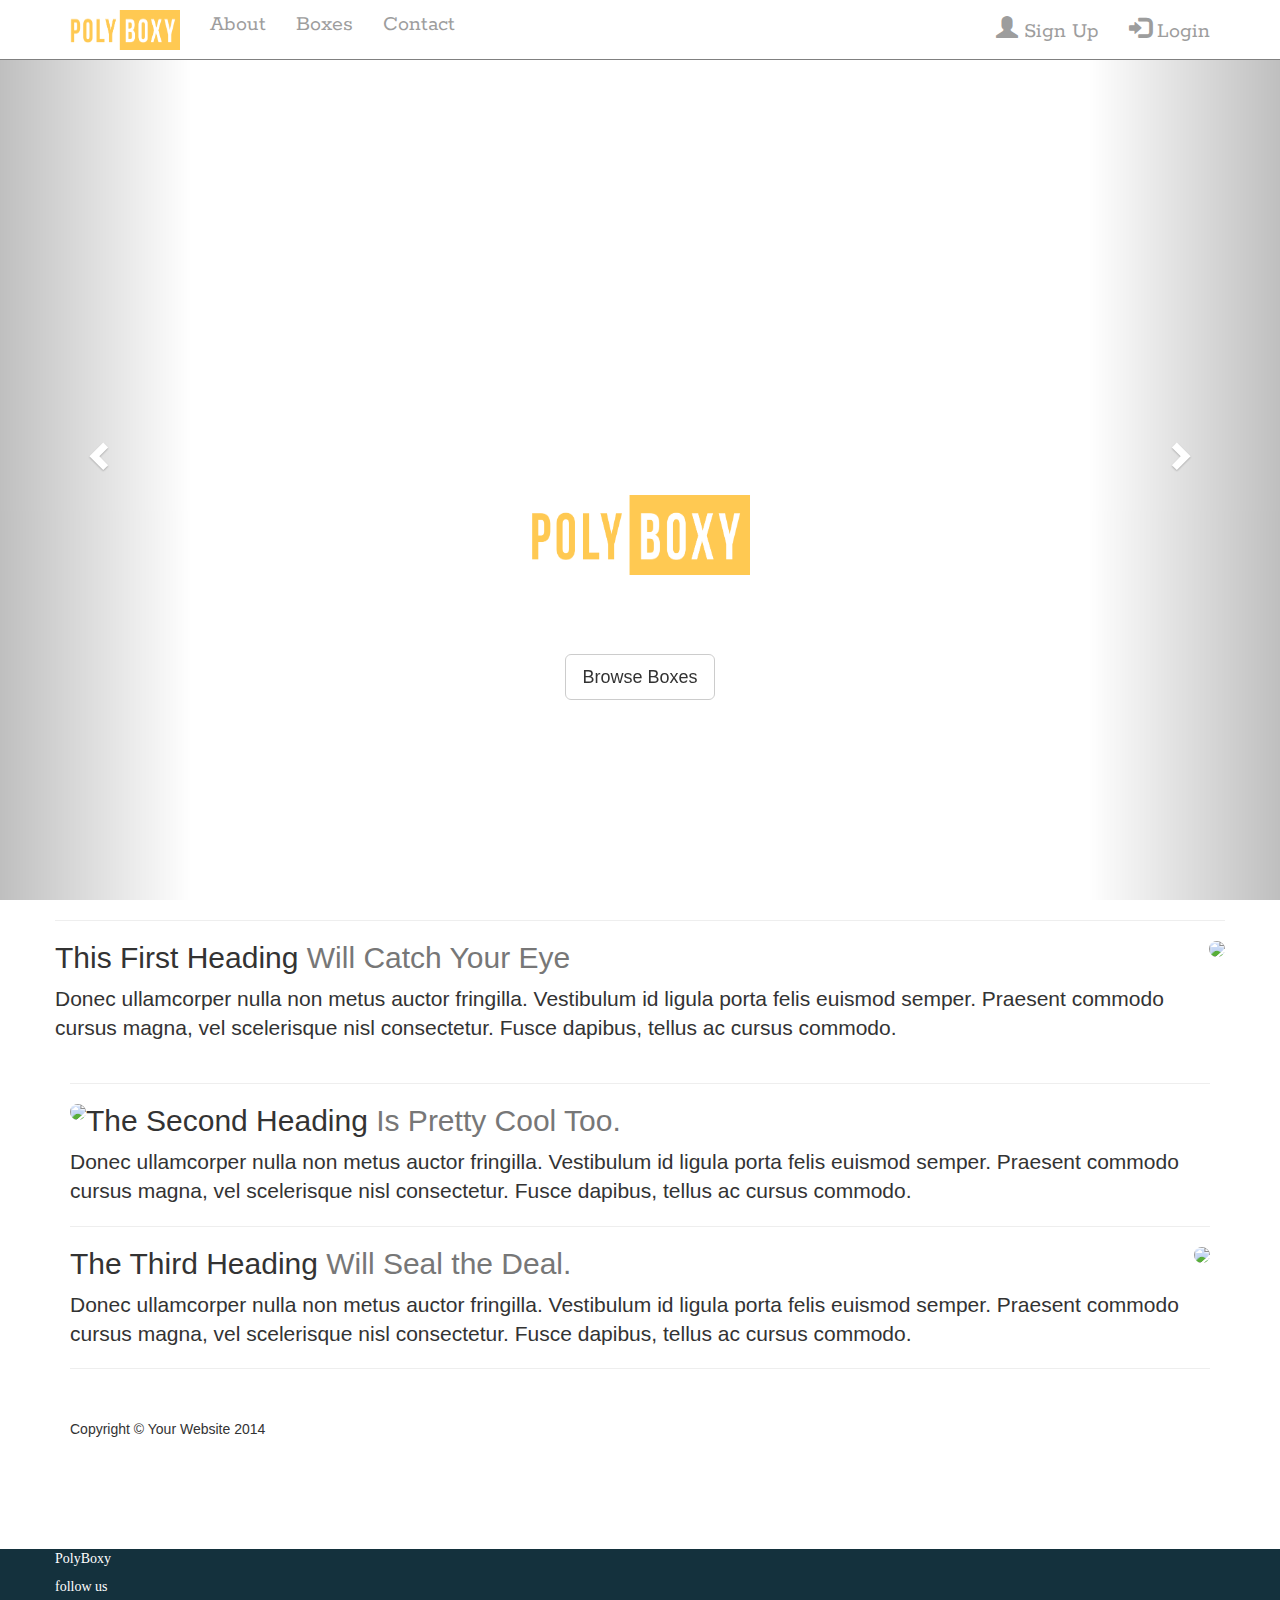
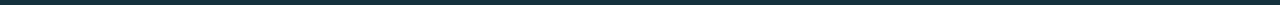
==== index.html @ e20fc701 "Adding Files To GitHub" ====
<!DOCTYPE html>
<html lang="en">

<head>

  <meta charset="utf-8">
  <meta http-equiv="X-UA-Compatible" content="IE=edge">
  <meta name="viewport" content="width=device-width, initial-scale=1">
  <meta name="description" content="">
  <meta name="author" content="">

  <title>PolyBoxy</title>

  <!-- Bootstrap Core CSS -->
  <link href="css/bootstrap.min.css" rel="stylesheet">
<link href="https://fonts.googleapis.com/css?family=Roboto+Condensed:700|Rokkitt:700" rel="stylesheet">
  <!-- Custom CSS -->
  <link href="css/half-slider.css" rel="stylesheet">

  <!-- HTML5 Shim and Respond.js IE8 support of HTML5 elements and media queries -->
  <!-- WARNING: Respond.js doesn't work if you view the page via file:// -->
  <!--[if lt IE 9]>
        <script src="https://oss.maxcdn.com/libs/html5shiv/3.7.0/html5shiv.js"></script>
        <script src="https://oss.maxcdn.com/libs/respond.js/1.4.2/respond.min.js"></script>
    <![endif]-->

</head>
<script>
  document.body.className += 'fade-out';
</script>

<body>

  <!-- Navigation -->
  <nav class="navbar navbar-inverse navbar-fixed-top" role="navigation">
    <div class="container">
      <!-- Brand and toggle get grouped for better mobile display -->
      <div class="navbar-header">
        <button type="button" class="navbar-toggle" data-toggle="collapse" data-target="#bs-example-navbar-collapse-1">
                    <span class="sr-only">Toggle navigation</span>
                    <span class="icon-bar"></span>
                    <span class="icon-bar"></span>
                    <span class="icon-bar"></span>
                </button>
        <a class="navbar-brand" href="index.html" style="color: #dde5f4;">
<img src="Images/final logo.png" alt="PolyBoxy" height="40px" width="110px">
        </a>
      </div>
      <!-- Collect the nav links, forms, and other content for toggling -->
      <div class="collapse navbar-collapse" id="bs-example-navbar-collapse-1">
        <ul class="nav navbar-nav">
          <li>
            <a href="about.html">About</a>
          </li>
          <li>
            <a href="Boxes_List/index.html">Boxes</a>
          </li>
          <li>
            <a href="#">Contact</a>
          </li>
        </ul>
        <div>
          <ul class="nav navbar-nav navbar-right">
            <li><a href="Login/Login.html"><span class="glyphicon glyphicon-user"></span> Sign Up</a></li>
            <li><a href="#"><span class="glyphicon glyphicon-log-in"></span> Login</a></li>
          </ul>
        </div>
      </div>
      <!-- /.navbar-collapse -->

    </div>
    <!-- /.container -->
  </nav>
  <!-- <video id="myVideo" controls autoplay loop muted>
    <h2> Hi </h2>
    <source src="Video/a.mp4" type="video/mp4">
    Your browser does not support the video tag.
  </video> -->
<!--
  <div class="video-container">
	   <video autoplay loop muted>
		      <source src="Video/a.mp4" type="video/mp4">
		     Your browser does not support the video tag.
	   </video>
     <div class="overlay-desc">
        <h1>We are Adventure</h1>
     </div>
	</div>

  <div id="video-container">
  // all the video stuff goes in here.
  <a id="your-text"></a>
  </div> -->
  <!-- Half Page Image Background Carousel Header -->

  <header id="myCarousel" class="carousel slide">
    <!-- Indicators -->
    <ol class="carousel-indicators">
      <li data-target="#myCarousel" data-slide-to="0" class="active"></li>
      <li data-target="#myCarousel" data-slide-to="1"></li>
      <li data-target="#myCarousel" data-slide-to="2"></li>
    </ol>

    <!-- Wrapper for Slides -->
    <div class="carousel-inner">
      <div class="item active">
        <!-- Set the first background image using inline CSS below. -->
        <div class="fill" class="image" style="background-image:url('http://kalamu.com/neogriot/wp-content/uploads/2013/05/herbie_hancock-01.jpg');"></div>

      </div>
      <div class="item">
        <!-- Set the second background image using inline CSS below. -->
        <div class="fill" style="background-image:url('http://www.1759.co.uk/images/bg_lodge5.jpg');"></div>

      </div>
      <div class="item">
        <!-- Set the third background image using inline CSS below. -->
        <div class="fill" style="background-image:url('http://cdn.wallpapersafari.com/67/87/sVuDO9.jpg');"></div>

        </div>
      </div>
    </div>

    <!-- Controls -->
    <div class="container carousel-overlay text-center">
        <img src="Images/final logo.png" alt="PolyBoxy" height="80px" width="220px">
        <p class="lead">A box filled with digital goods <br /> curated by professionals</p>
        <a class="btn btn-lg btn-default fp-buttons" href="Boxes_List/index.html">
            <span class="fa fa-dollar"></span> Browse Boxes
        </a>

    </div>
    <a class="left carousel-control" href="#myCarousel" data-slide="prev">
    <span class="glyphicon glyphicon-chevron-left"></span>
    <span class="sr-only">Previous</span>
  </a>
    <a class="right carousel-control" href="#myCarousel" data-slide="next">
    <span class="glyphicon glyphicon-chevron-right"></span>
    <span class="sr-only">Next</span>

  </a>

  </header>

  <!-- Page Content -->
  <div class="container">
    <div class="row">

      <hr class="featurette-divider">

      <!-- First Featurette -->
      <div class="featurette " id="about">
          <img class="featurette-image img-circle img-responsive pull-right" src="http://placehold.it/500x500">
          <h2 class="featurette-heading">This First Heading
              <span class="text-muted">Will Catch Your Eye</span>
          </h2>
          <p class="lead">Donec ullamcorper nulla non metus auctor fringilla. Vestibulum id ligula porta felis euismod semper. Praesent commodo cursus magna, vel scelerisque nisl consectetur. Fusce dapibus, tellus ac cursus commodo.</p>
      </div>
    </div>
      <hr class="featurette-divider">

      <!-- Second Featurette -->
      <div class="featurette" id="services">
          <img class="featurette-image img-circle img-responsive pull-left" src="http://placehold.it/500x500">
          <h2 class="featurette-heading">The Second Heading
              <span class="text-muted">Is Pretty Cool Too.</span>
          </h2>
          <p class="lead">Donec ullamcorper nulla non metus auctor fringilla. Vestibulum id ligula porta felis euismod semper. Praesent commodo cursus magna, vel scelerisque nisl consectetur. Fusce dapibus, tellus ac cursus commodo.</p>
      </div>

      <hr class="featurette-divider">

      <!-- Third Featurette -->
      <div class="featurette" id="contact">
          <img class="featurette-image img-circle img-responsive pull-right" src="http://placehold.it/500x500">
          <h2 class="featurette-heading">The Third Heading
              <span class="text-muted">Will Seal the Deal.</span>
          </h2>
          <p class="lead">Donec ullamcorper nulla non metus auctor fringilla. Vestibulum id ligula porta felis euismod semper. Praesent commodo cursus magna, vel scelerisque nisl consectetur. Fusce dapibus, tellus ac cursus commodo.</p>
      </div>

      <hr class="featurette-divider">

      <!-- Footer -->
      <footer>
          <div class="row">
              <div class="col-lg-12">
                  <p>Copyright &copy; Your Website 2014</p>
              </div>
          </div>
      </footer>

  </div>
</div>


    <!-- Footer -->
    <footer>
      <div class="footer">
         <div class="container narrow row-fluid">
            <div class="row">
              <div class="col-lg-"
              <h2>PolyBoxy</h2>
              <h5> follow us </h5>
            </div>
            <div class="span3">

            </div>
            <div class="span5">
            </div>
         </div>
      </div>
  </footer>


  <!-- /.container -->

  <!-- jQuery -->
  <script src="js/jquery.js"></script>

  <!-- Bootstrap Core JavaScript -->
  <script src="js/bootstrap.min.js"></script>

<script>document.body.className += ' fade-out';</script>
  <!-- Script to Activate the Carousel -->
  <script>
    $('.carousel').carousel({
      interval: 4000 //changes the speed
    })
  </script>
  <script> $(function() {
      $('body').removeClass('fade-out');
  });
</script>

<script>
var sxsw = {

   full_bleed: function(boxWidth, boxHeight, imgWidth, imgHeight) {

       // Calculate new height and width...
       var initW = imgWidth;
       var initH = imgHeight;
       var ratio = initH / initW;

       imgWidth = boxWidth;
       imgHeight = boxWidth * ratio;

       // If the video is not the right height, then make it so...
       if(imgHeight < boxHeight){
           imgHeight = boxHeight;
           imgWidth = imgHeight / ratio;
       }

       //  Return new size for video
       return {
           width: imgWidth,
           height: imgHeight
       };

   },

   init: function() {
       var browserHeight = Math.round(jQuery(window).height());
       var browserWidth = Math.round(jQuery(window).width());
       var videoHeight = jQuery('video').height();
       var videoWidth = jQuery('video').width();

       var new_size = sxsw.full_bleed(browserWidth, browserHeight, videoWidth, videoHeight);

       jQuery('video')
           .width(new_size.width)
           .height(new_size.height);
   }

};
jQuery(document).ready(function($) {

   /*
    * Full bleed background
    */

   sxsw.init();

   $(window).resize(function() {

       var browserHeight = Math.round($(window).height());
       var browserWidth = Math.round($(window).width());
       var videoHeight = $('.wd-thumb-list li a').eq(0).attr('data-wd-height');
       var videoWidth = $('.wd-thumb-list li a').eq(0).attr('data-wd-width');

       var new_size = sxsw.full_bleed(browserWidth, browserHeight, videoWidth, videoHeight);

       $('video')
           .width(new_size.width)
           .height(new_size.height);
   });

});
</script>

</script>
<script>
    document.getElementById("myVideo").controls = false;
</script>
</body>

</html>
---- css/half-slider.css ----
/*
 * Start Bootstrap - Half Slider (http://startbootstrap.com/)
 * Copyright 2013-2016 Start Bootstrap
 * Licensed under MIT (https://github.com/BlackrockDigital/startbootstrap/blob/gh-pages/LICENSE)
 */
 h1{
   font-size: 80px;
 }
 .video-container {
   position: relative;
 }
 video {
   height: auto;
   vertical-align: middle;
   width: 100%;
 }
 .overlay-desc {
   background: rgba(0,0,0,0);
   position: absolute;
   top: 0; right: 0; bottom: 0; left: 0;
   display: flex;
   align-items: center;
   justify-content: center;
 }
 /*h1 {
   color: white;
   font-family: 'Nobile', sans-serif;
   font-size: 9vw;
   text-align: center;
 }*/
html, body {
  height: 100%;
}
video {
    object-fit: cover;
}


.container { position:relative; }
.container video {
    position:relative;
    z-index:-1;
}
.overlay {
    position:absolute;
    top:0;
    left:0;
    z-index:1;
}
/* You can change the height of the carousel by changing the height in the class below. It is set to 50% by default, but can be any height! */

.navbar{
  background-color: white;
  font-family: 'Rokkitt', serif;
  height: 60px;
  font-size: 22px;
}
.carousel-overlay {
	position: absolute;
	bottom: 200px;
  color: white;
	right: 0;
	left: 0;
}
.overlay-desc{
  font-family: 'Lobster', cursive;
  font-size: 300px;
  color: lightblue;
}

/* use this class to attach this font to any element i.e. <p class="fontsforweb_fontid_1962">Text with this font applied</p> */
.navbar-brand {
  font-family: 'Roboto Condensed', sans-serif;
  font-size: 30px;
  padding-top: 10px;
}
.navbar-inverse .navbar-nav>li>a:hover{
  color: black;
}
/* Font downloaded from FontsForWeb.com */
.footer{
  background-color: #14313d;
  color: white;
  font-family: "My Custom Font", Verdana, Tahoma;

}
.navbar-inverse{
  border-color: gray;
}
/*

3066be
c33c54
ffbf00
ef7674

14313d

*/

@font-face {
  font-family: "My Custom Font";
  src: url(http://www.example.org/mycustomfont.ttf) format("truetype");
}

.image {
  max-width: 100%;
  height: auto;
}

.carousel {
  height: 100%;
}

.item, .active, .carousel-inner {
  height: 100%;
}


/* Background images are set within the HTML using inline CSS, not here */

.fill {
  width: 100%;
  height: 100%;
  background-position: center;
  -webkit-background-size: cover;
  -moz-background-size: cover;
  background-size: cover;
  -o-background-size: cover;
}

footer {
  margin: 50px 0;
}

body {
    opacity: 5;
    transition: 5s opacity;
}
body.fade-out {
    opacity: 0;
    transition: none;
}
html {
    background-color: white;
}
/*Video After this*/


/*
body {
  background: #000;
}*/

a {
  color: #ff0;
}

.cover {


.tv {
  position: absolute;
  top: 0;
  left: 0;
  z-index: 1;

  width: 100%;
  height: 100%;

  overflow: hidden;

  .screen {
    position: absolute;
    top: 0;
    right: 0;
    bottom: 0;
    left: 0;
    z-index: 1;

    margin: auto;

    opacity: 0;
    transition: opacity .5s;

    &.active {
      opacity: 1;
    }
  }
}
.carousel-overlay {
	position: absolute;
	bottom: 150px;
	right: 0;
	left: 0;
}

/****************************/
/*                          */
/*Styles below just for Demo*/
/*                          */
/****************************/
.carousel-overlay {
	color: white;
	text-shadow: 1px 1px 1px rgba(0,0,0,.75);
}
.carousel-overlay .btn {
	border-top: none;
    border-left: none;
    border-right: none;
    /*border-bottom: 4px solid #398439;*/
    border-radius: 6px;
}
.carousel-overlay .btn-lg {
    font-size: 1.75em;
    padding: 10px 30px;
}
.featurette-divider {
    margin-bottom: 80px 0;
}

.featurette {
    overflow: hidden;
}

.featurette-image.pull-left {
    margin-right: 40px;
}

.featurette-image.pull-right {
    margin-left: 40px;
}

.featurette-heading {
    font-size: 50px;
}

footer {
    margin: 50px 0;
}



@media(max-width:1200px) {
    .headline h1 {
        font-size: 140px;
    }

    .headline h2 {
        font-size: 63px;
    }

    .featurette-divider {
        margin: 80px 0;
    }

    .featurette-image.pull-left {
        margin-right: 20px;
    }

    .featurette-image.pull-right {
        margin-left: 20px;
    }

    .featurette-heading {
        font-size: 35px;
    }
}

@media(max-width:991px) {
    .headline h1 {
        font-size: 105px;
    }

    .headline h2 {
        font-size: 50px;
    }

    .featurette-divider {
        margin: 40px 0;
    }

    .featurette-image {
        max-width: 50%;
    }

    .featurette-image.pull-left {
        margin-right: 10px;
    }

    .featurette-image.pull-right {
        margin-left: 10px;
    }

    .featurette-heading {
        font-size: 30px;
    }
}
hr{
  margin-bottom: 400px;
}
@media(max-width:768px) {
    .container {
        margin: 0 15px;
    }

    .featurette-divider {
        margin: 40px 0;
    }

    .featurette-heading {
        font-size: 25px;
    }
}

@media(max-width:668px) {
    .headline h1 {
        font-size: 70px;
    }

    .headline h2 {
        font-size: 32px;
    }

    .featurette-divider {
        margin: 30px 0;
    }
}

@media(max-width:640px) {
    .headline {
        padding: 75px 0 25px 0;
    }

    .headline h1 {
        font-size: 60px;
    }

    .headline h2 {
        font-size: 30px;
    }
}

@media(max-width:375px) {
    .featurette-divider {
        margin: 10px 0;
    }

    .featurette-image {
        max-width: 100%;
    }

    .featurette-image.pull-left {
        margin-right: 0;
        margin-bottom: 10px;
    }

    .featurette-image.pull-right {
        margin-bottom: 10px;
        margin-left: 0;
    }
}
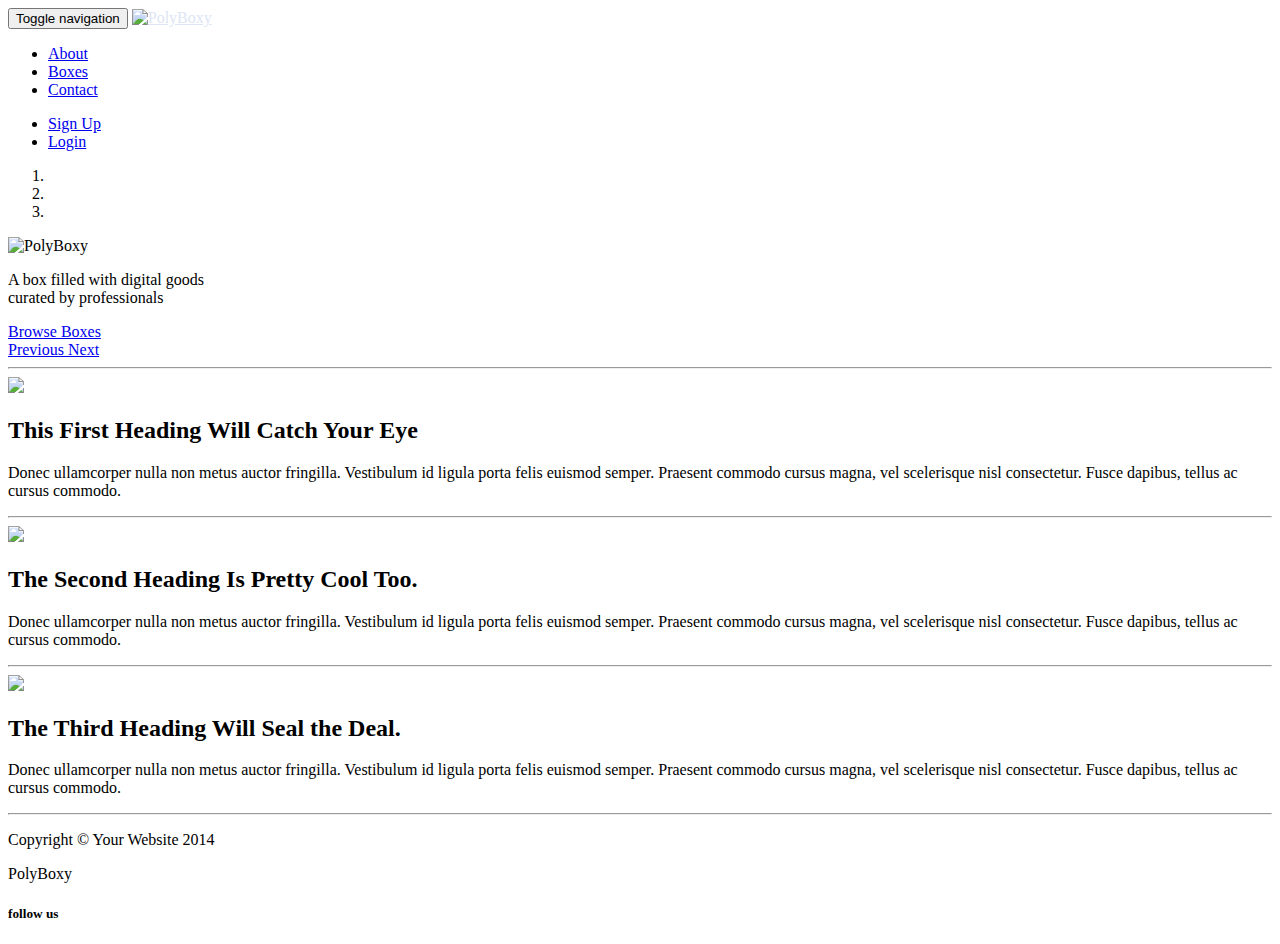
==== commit f5ec6801: "fixed stuff" ====
--- a/index.html
+++ b/index.html
@@ -25,12 +25,11 @@
     <![endif]-->
 
 </head>
-<script>
+<!-- <script>
   document.body.className += 'fade-out';
-</script>
+</script> -->
 
 <body>
-
   <!-- Navigation -->
   <nav class="navbar navbar-inverse navbar-fixed-top" role="navigation">
     <div class="container">
@@ -71,6 +70,7 @@
     </div>
     <!-- /.container -->
   </nav>
+
   <!-- <video id="myVideo" controls autoplay loop muted>
     <h2> Hi </h2>
     <source src="Video/a.mp4" type="video/mp4">
@@ -93,6 +93,7 @@
   </div> -->
   <!-- Half Page Image Background Carousel Header -->
 
+
   <header id="myCarousel" class="carousel slide">
     <!-- Indicators -->
     <ol class="carousel-indicators">
@@ -199,7 +200,7 @@
       <div class="footer">
          <div class="container narrow row-fluid">
             <div class="row">
-              <div class="col-lg-"
+              <div class="col-lg-12"
               <h2>PolyBoxy</h2>
               <h5> follow us </h5>
             </div>
@@ -214,13 +215,26 @@
 
 
   <!-- /.container -->
-
+  <script src="https://www.gstatic.com/firebasejs/4.1.3/firebase.js"></script>
+  <script>
+    // Initialize Firebase
+    var config = {
+      apiKey: "AIzaSyB6u03onWTTlyxuIjR-9SyPjjVQmCSIqPA",
+      authDomain: "myfirstapplication-c5e9b.firebaseapp.com",
+      databaseURL: "https://myfirstapplication-c5e9b.firebaseio.com",
+      projectId: "myfirstapplication-c5e9b",
+      storageBucket: "myfirstapplication-c5e9b.appspot.com",
+      messagingSenderId: "678742567294"
+    };
+    firebase.initializeApp(config);
+  </script>
   <!-- jQuery -->
   <script src="js/jquery.js"></script>
 
   <!-- Bootstrap Core JavaScript -->
   <script src="js/bootstrap.min.js"></script>
-
+  <script type="text/javascript">var _cd_options = { animation: 'bottomBar' };</script>
+  <script src="//fightforthefuture.github.io/countdown-widget/widget.min.js"></script>
 <script>document.body.className += ' fade-out';</script>
   <!-- Script to Activate the Carousel -->
   <script>
@@ -303,6 +317,7 @@
 <script>
     document.getElementById("myVideo").controls = false;
 </script>
+
 </body>
 
 </html>
